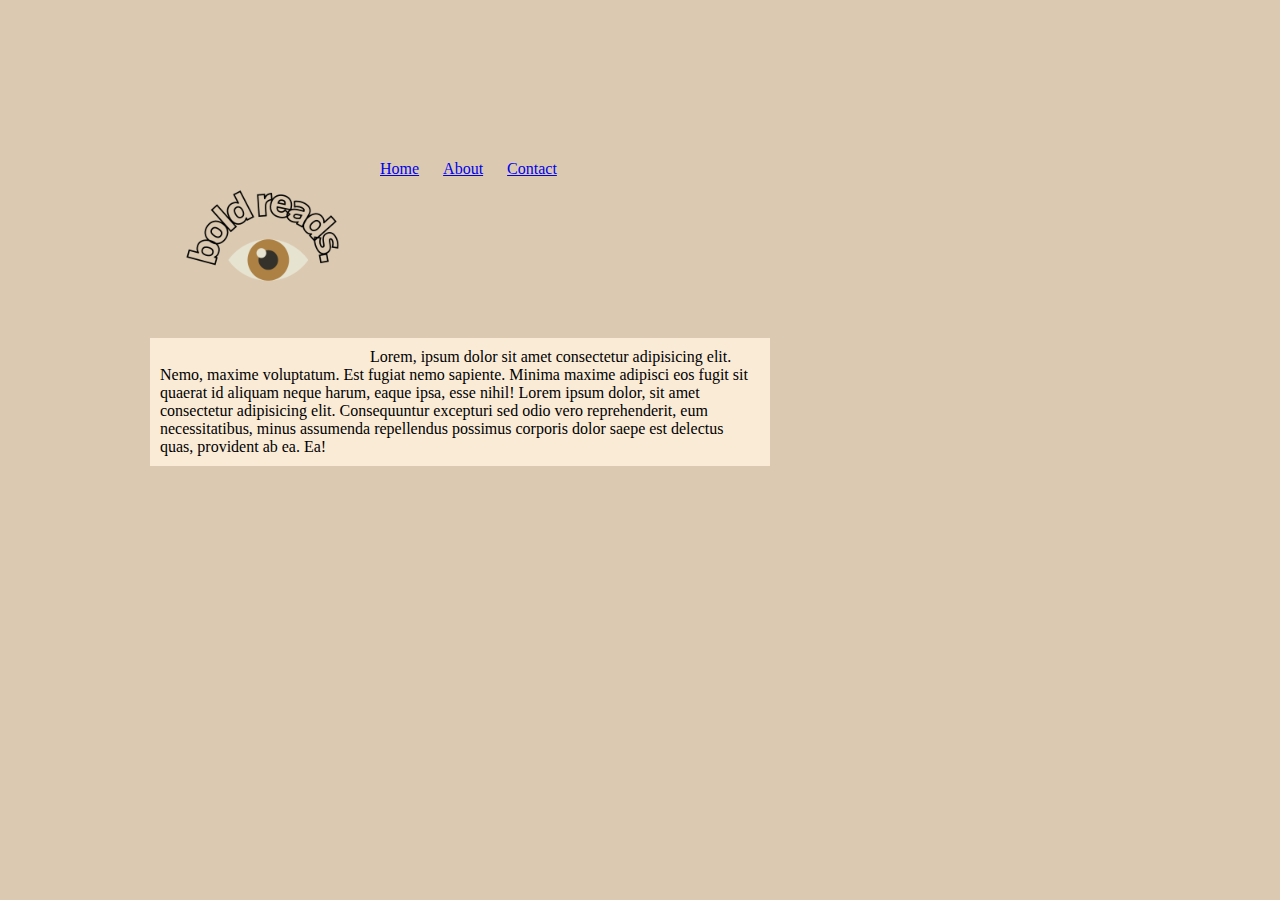
==== about.html @ 30e9a433 "final draft" ====
<!DOCTYPE html>
<html lang="en">
<head>
    <meta charset="UTF-8">
    <meta http-equiv="X-UA-Compatible" content="IE=edge">
    <meta name="viewport" content="width=device-width, initial-scale=1.0">
    <title>Bold Reads</title>
    <link rel="stylesheet" href="style.css">  
   <a href="index.html"> <img class="logo" img src="img/logo.png" alt="bold reads logo"> </a>
</head>
<body>
    <ul>
            <li><a href="index.html"> Home </a> </li>
            <li><a href="about.html"> About </a> </li>
            <li><a href="contact.html"> Contact </a> </li>
    </ul>
    <p>
        Lorem, ipsum dolor sit amet consectetur adipisicing elit. Nemo, maxime voluptatum. Est fugiat nemo sapiente. Minima maxime adipisci eos fugit sit quaerat id aliquam neque harum, eaque ipsa, esse nihil! Lorem ipsum dolor, sit amet consectetur adipisicing elit. Consequuntur excepturi sed odio vero reprehenderit, eum necessitatibus, minus assumenda repellendus possimus corporis dolor saepe est delectus quas, provident ab ea. Ea!
    </p>
</body>
</html>
---- style.css ----
img {
    width: 600px;
    box-align: center;
    padding: 10px;
}
body{
    background-color: rgb(219, 202, 177);
    margin: 150px;
}
li{
    display: inline-block;
    padding-top: 30px;
    padding: 10px;
    list-style-type: none;
    color:rgb(97, 58, 8);
}
p{
    background-color: antiquewhite;
    width: 600px;
    box-align: center;
    padding: 10px;
    margin-top: 150px;
}
.logo {
    width:200px;
    height: 200px;
    padding-bottom: 2px;
    float: left;
}
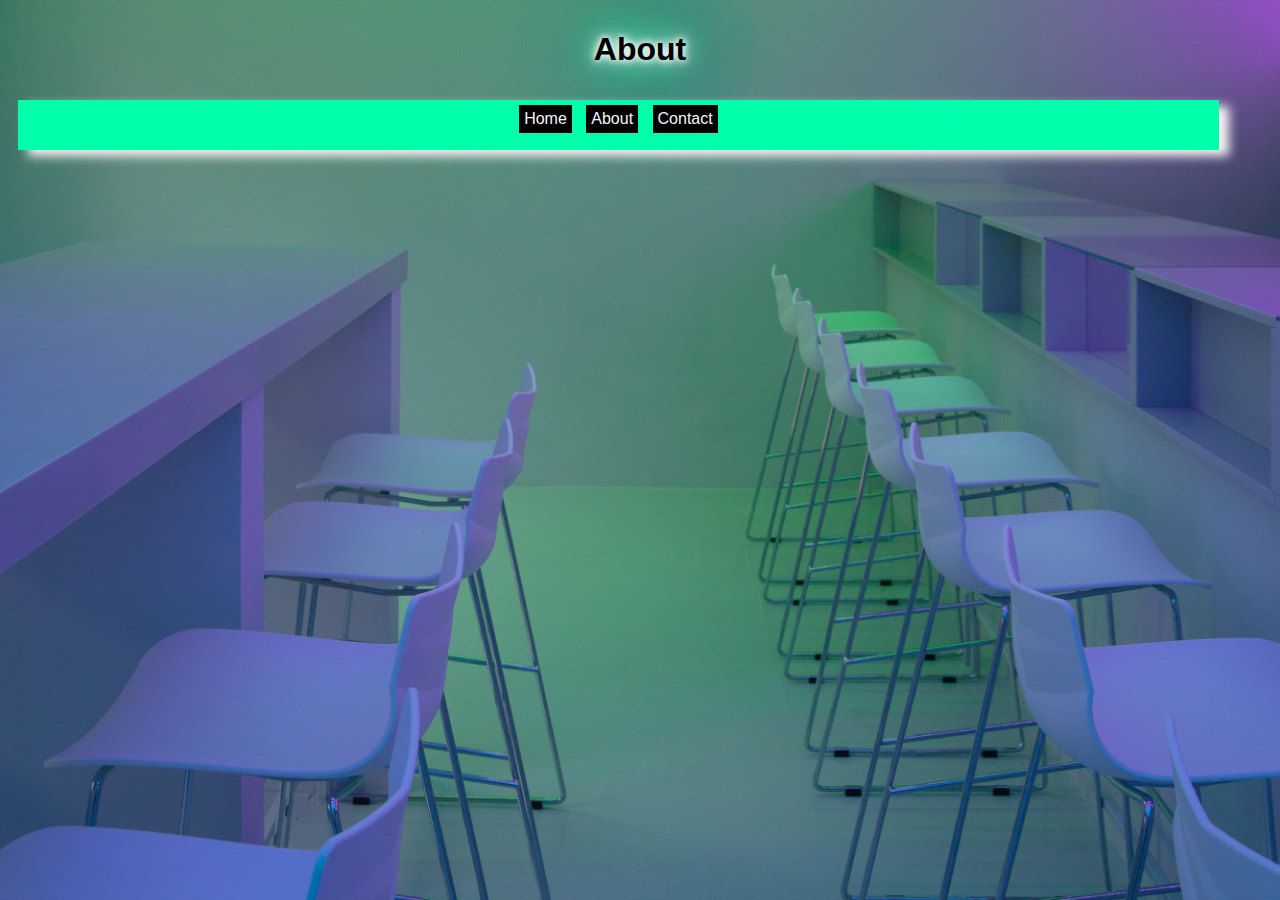
==== commit 9db78666: "final draft base" ====
--- a/about.html
+++ b/about.html
@@ -4,18 +4,16 @@
     <meta charset="UTF-8">
     <meta http-equiv="X-UA-Compatible" content="IE=edge">
     <meta name="viewport" content="width=device-width, initial-scale=1.0">
-    <title>Bold Reads</title>
-    <link rel="stylesheet" href="style.css">  
-   <a href="index.html"> <img class="logo" img src="img/logo.png" alt="bold reads logo"> </a>
+    <title>W4B Final</title>
+    <link rel="stylesheet" href="css/style.css">
 </head>
 <body>
-    <ul>
-            <li><a href="index.html"> Home </a> </li>
-            <li><a href="about.html"> About </a> </li>
-            <li><a href="contact.html"> Contact </a> </li>
-    </ul>
-    <p>
-        Lorem, ipsum dolor sit amet consectetur adipisicing elit. Nemo, maxime voluptatum. Est fugiat nemo sapiente. Minima maxime adipisci eos fugit sit quaerat id aliquam neque harum, eaque ipsa, esse nihil! Lorem ipsum dolor, sit amet consectetur adipisicing elit. Consequuntur excepturi sed odio vero reprehenderit, eum necessitatibus, minus assumenda repellendus possimus corporis dolor saepe est delectus quas, provident ab ea. Ea!
-    </p>
+    <h1>About</h1>
+    <nav>
+        <a href="index.html"> Home </a>
+        <a href="about.html" class="active"> About </a>
+        <a href="contact.html"> Contact </a>
+   </nav>
+    
 </body>
 </html>--- a/css/style.css
+++ b/css/style.css
@@ -0,0 +1,81 @@
+body{ 
+    background-color: #d6c3c9;
+    background: url(../css/img/desks.jpg) no-repeat center;
+    background-size: cover;
+    width:auto;
+    font-family: 'Segoe UI', Tahoma, Verdana, sans-serif;
+}
+nav {
+    background-color: #0fa; 
+    width: 95%;
+    height: 50px;
+    margin: 10px;
+    text-align: center;
+    box-shadow: 10px 6px 10px #f9f6f6;
+    position: sticky;
+    top: 40px;
+    z-index: 1100;
+}
+a{
+    text-decoration: none;
+    background-color: black;
+    color: #f9f6f6;
+    padding: 5px;
+    margin-top: 100px;
+    margin: 5px;
+    display: inline-block;
+}
+a:active{
+    background-color: rgb(13, 255, 0);
+}
+a:hover {
+    text-decoration: none;
+    color: hotpink;
+}
+a:visited{
+    color: rgb(105, 110, 255);
+    text-decoration: none;
+}
+h1 {
+    padding: 10px;
+    text-align: center;
+    text-shadow:
+    0 0 7px #fff,
+    0 0 10px #fff,
+    0 0 21px #fff,
+    0 0 42px #0fa,
+    0 0 82px #0fa,
+    0 0 92px #0fa,
+    0 0 102px #0fa,
+    0 0 151px #0fa;
+}
+#main {
+    width: 69%;
+    height: 600px;
+    background-color:#07090F;
+    color:#f9f6f6;
+    border: solid 5px #0fa;
+    margin: 10px;
+    padding-left: 10px;
+    padding-bottom: 20px;
+    float: left;
+    opacity: 80%;
+}
+aside {
+float: right;
+width: 170px;
+height: 600px;
+background-color: #07090F;
+color: #f9f6f6; 
+margin: 10px;
+padding: 10px;
+border: solid 5px #0fa;
+opacity: 80%;
+}
+footer{
+width: 95%;
+background-color: #0fa;
+color: #07090F;
+clear: both;
+padding: 20px;
+}
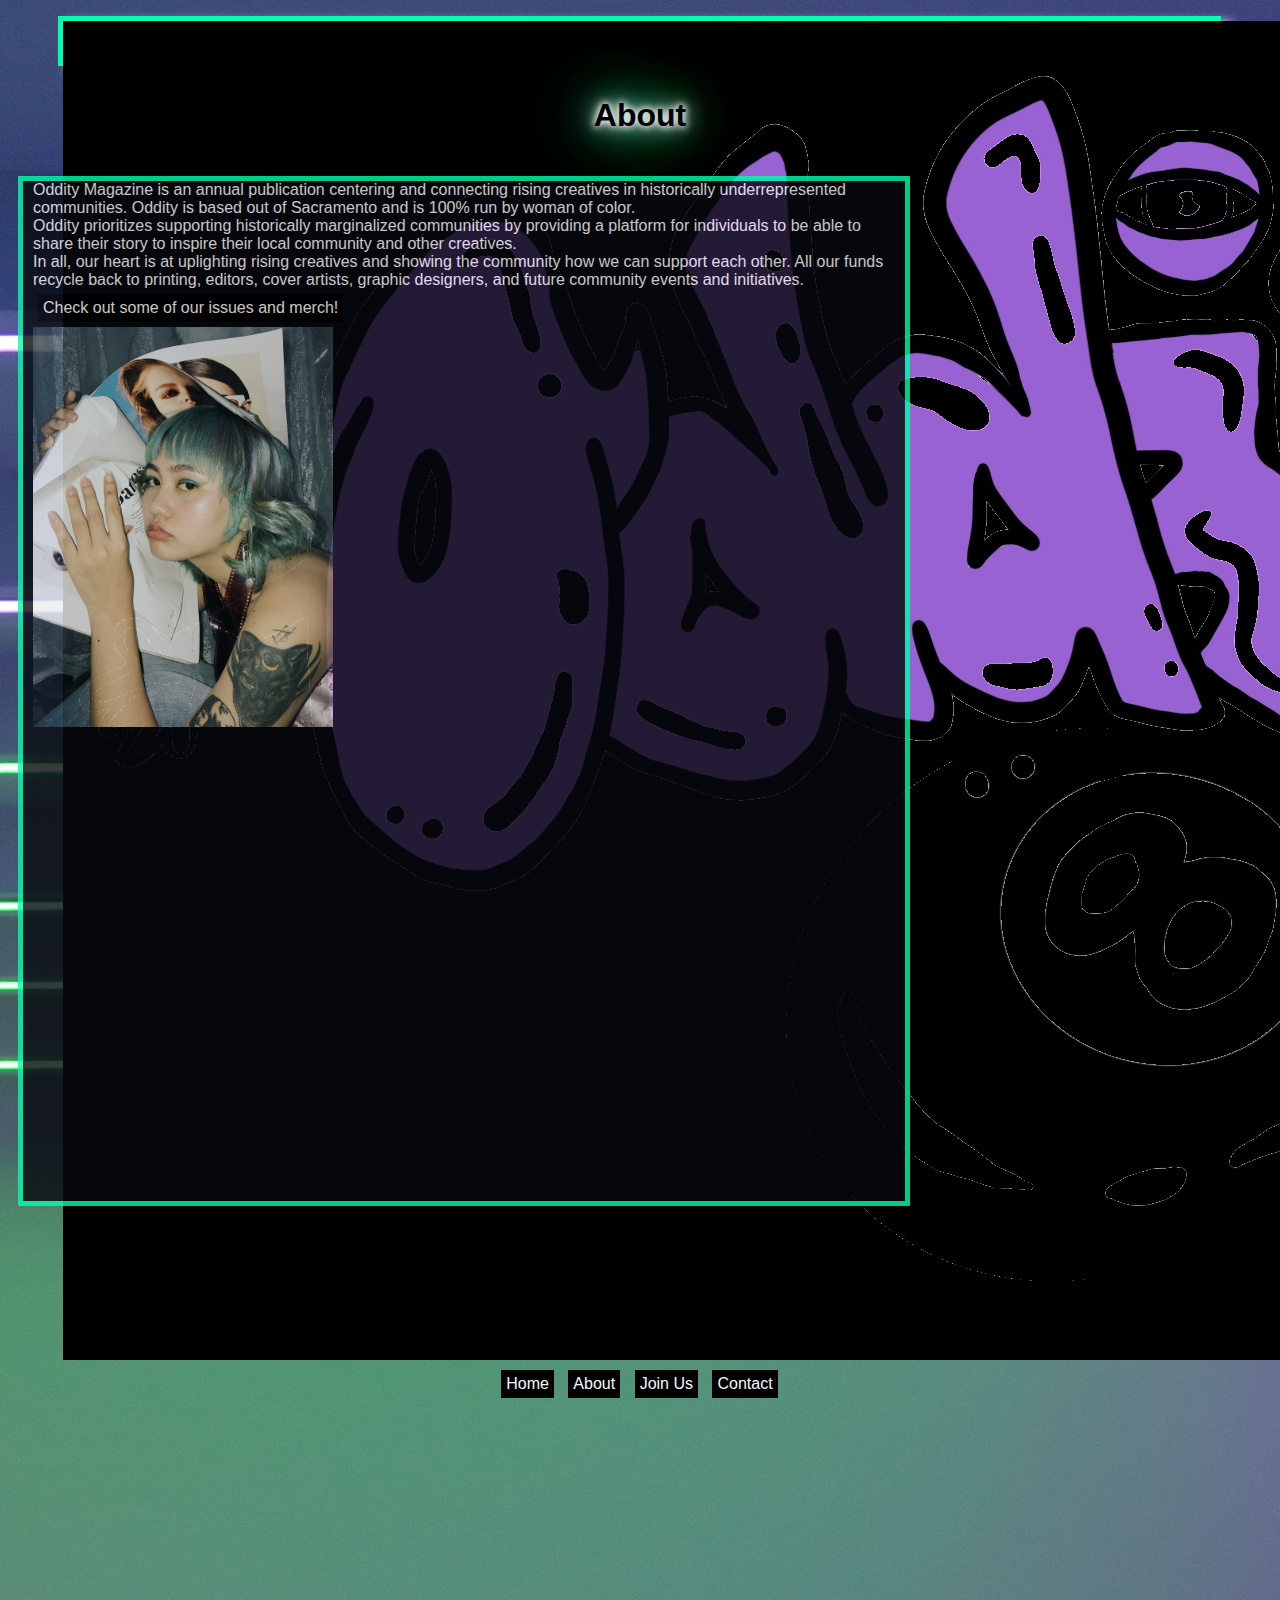
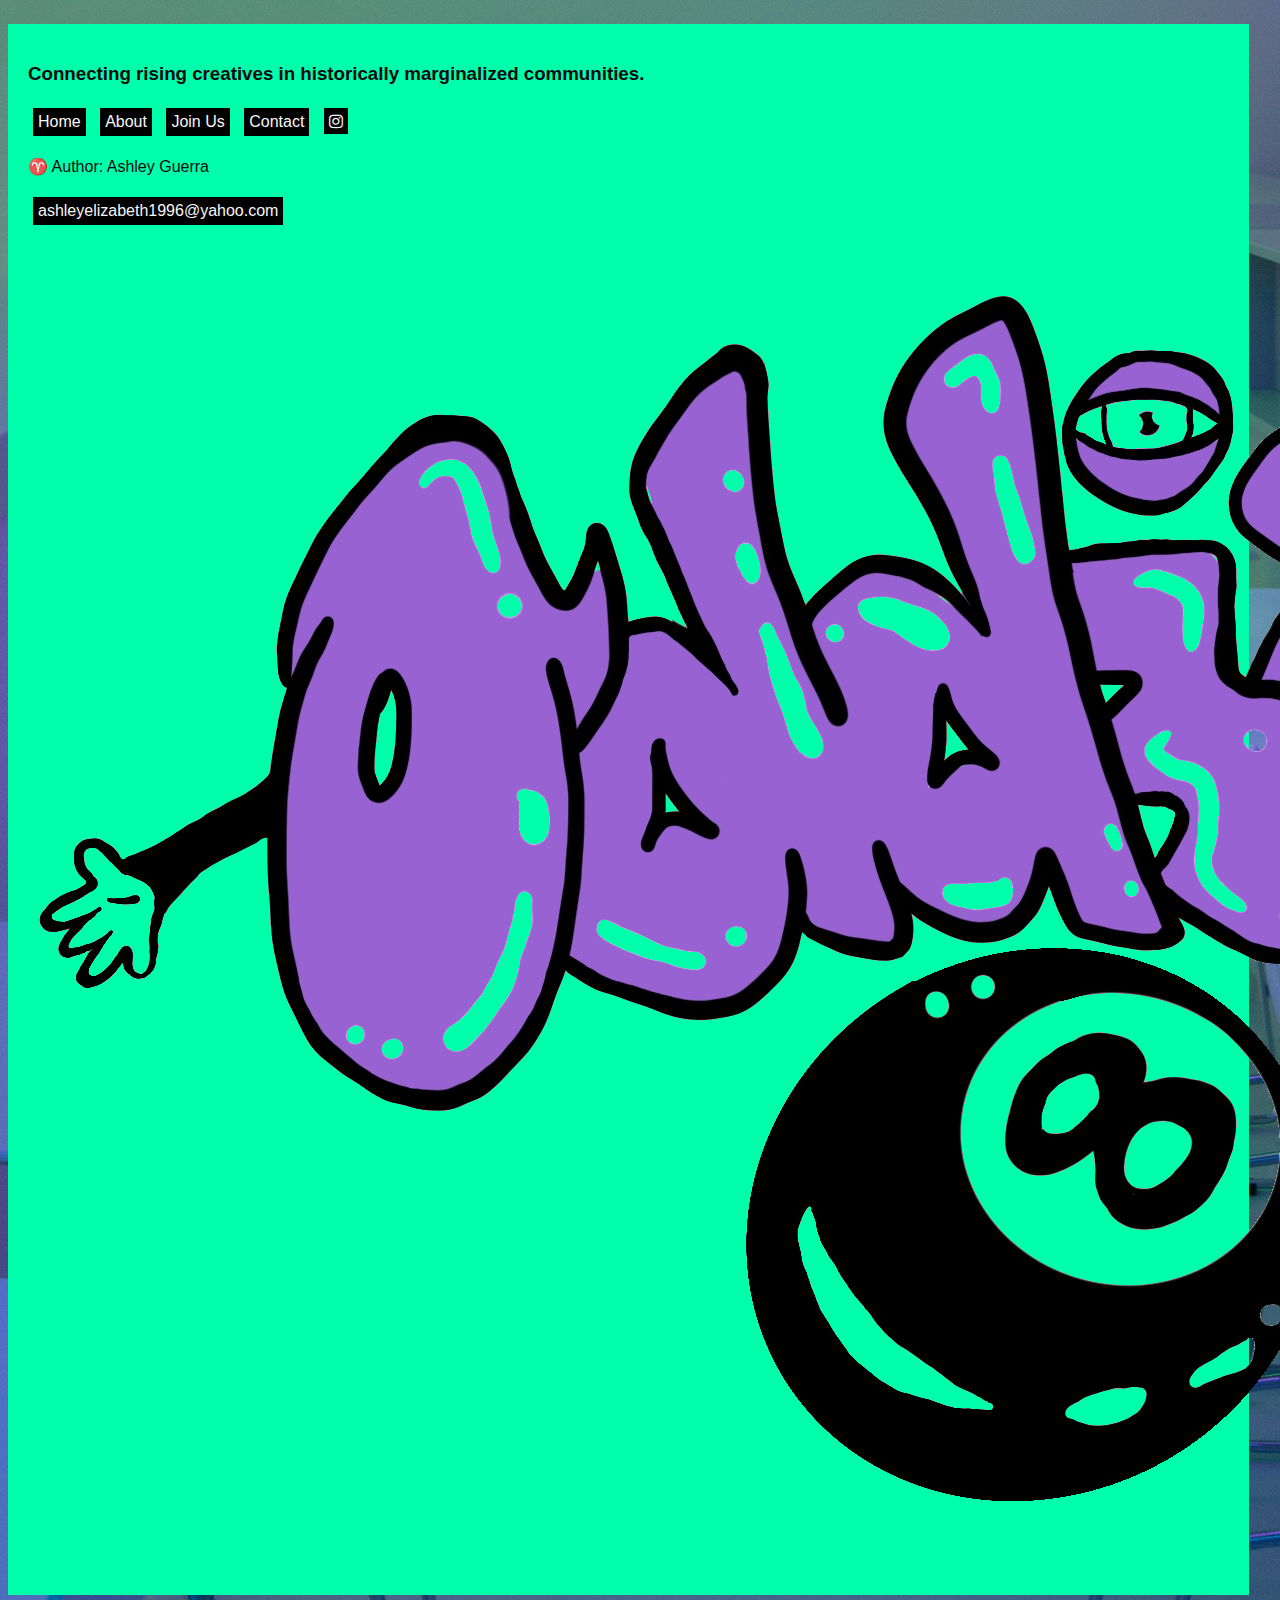
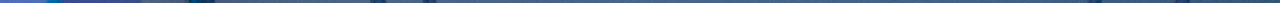
==== commit 3643684c: "final" ====
--- a/about.html
+++ b/about.html
@@ -1,19 +1,55 @@
-<!DOCTYPE html>
-<html lang="en">
-<head>
-    <meta charset="UTF-8">
-    <meta http-equiv="X-UA-Compatible" content="IE=edge">
-    <meta name="viewport" content="width=device-width, initial-scale=1.0">
-    <title>W4B Final</title>
-    <link rel="stylesheet" href="css/style.css">
-</head>
-<body>
-    <h1>About</h1>
-    <nav>
-        <a href="index.html"> Home </a>
-        <a href="about.html" class="active"> About </a>
-        <a href="contact.html"> Contact </a>
-   </nav>
-    
-</body>
+<!DOCTYPE html>
+<html lang="en">
+<head>
+    <meta charset="UTF-8">
+    <meta http-equiv="X-UA-Compatible" content="IE=edge">
+    <meta name="viewport" content="width=device-width, initial-scale=1.0">
+    <title>W4B Final</title>
+    <link rel="stylesheet" href="css/style.css">
+    <link rel="preconnect" href="https://fonts.googleapis.com">
+    <link rel="preconnect" href="https://fonts.gstatic.com" crossorigin>
+    <link href="https://fonts.googleapis.com/css2?family=Bowlby+One&family=Comfortaa&display=swap" rel="stylesheet">
+    <link rel="stylesheet" href="https://cdnjs.cloudflare.com/ajax/libs/font-awesome/4.7.0/css/font-awesome.min.css">
+   <link rel="stylesheet" href="css/style.css">      
+</head>
+<body>
+  <ul> 
+    <nav>
+      <a href="index.html"><img class="logo" img src="css/img/output-onlinejpgtools.png" alt="oddity zine logo"></a>
+        <a href="index.html"> Home </a>
+        <a href="about.html" class="active"> About </a>
+        <a href= "join.html" target ="_blank"> Join Us </a>
+        <a href="contact.html"> Contact </a>
+   </nav>
+   </ul>
+ <h1>About</h1>
+   <div class="section" id="main">
+   <section> Oddity Magazine is an annual publication centering and connecting rising creatives in historically underrepresented communities. Oddity is based out of Sacramento and is 100% run by woman of color.
+   <br>
+   Oddity prioritizes supporting historically marginalized communities by providing a platform for individuals to be able to share their story to inspire their local community and other creatives. <br> 
+   In all, our heart is at uplighting rising creatives and showing the community how we can support each other. All our funds recycle back to printing, editors, cover artists, graphic designers, and future community events and initiatives.
+   <br>
+   <a href="https://odditymagazine.bigcartel.com/products">Check out some of our issues and merch!</a>
+    <div class="aboutpic" id="aboutpic">
+    <img src="css/img/girlwithzine.jpg" alt="girl with tatto holding magazine to her head" height="400px" width="300px"> </div>
+</section>
+</div> 
+
+<marquee behavior="scroll" direction="right">
+  <img src="css/img/issue1.webp" width="300" height="400" alt="Oddity Issue #1 Cover">
+  <img src="css/img/issue2.webp" width="300" height="400" alt="Oddity Issue #2 Cover">
+  <img src="css/img/tshirt.webp" width="300" height="400" alt ="Oddity ring neck t-shirt">
+</marquee>
+<footer>
+  <h3>Connecting rising creatives in historically marginalized communities.</h3>
+  <a href="index.html" class="active"> Home </a>
+  <a href="about.html" target="_blank"> About </a>
+  <a href= "join.html" target ="_blank"> Join Us </a>
+  <a href="contact.html" target="_blank"> Contact </a>
+  <a href="https://instagram.com/odditymagazine" class="fa fa-instagram"></a>
+  <p>&#9800; Author: Ashley Guerra</p>
+  <p><a href="mailto:ashleyelizabeth1996@yahoo.com"> ashleyelizabeth1996@yahoo.com </a></p>
+  <img class="logo" img src="css/img/output-onlinejpgtools.png" alt="oddity zine logo">
+</footer>
+</body>
 </html>--- a/css/style.css
+++ b/css/style.css
@@ -12,7 +12,7 @@
     margin: 10px;
     text-align: center;
     box-shadow: 10px 6px 10px #f9f6f6;
-    position: sticky;
+    /* position: sticky; */
     top: 40px;
     z-index: 1100;
 }
@@ -51,7 +51,7 @@
 }
 #main {
     width: 69%;
-    height: 600px;
+    height: 1000px;
     background-color:#07090F;
     color:#f9f6f6;
     border: solid 5px #0fa;
@@ -79,3 +79,35 @@
 clear: both;
 padding: 20px;
 }
+input[type=text], select, textarea 
+{
+    width: 100%;
+    padding: 12px;
+    border: 1px solid #ccc;
+    border-radius: 4px;
+    box-sizing: border-box;
+    margin-top: 6px;
+    margin-bottom: 16px;
+    resize: vertical
+}
+/* Style the submit button with a specific background color etc */
+input[type=submit] {
+    background-color: #04AA6D;
+    color: white;
+    padding: 12px 20px;
+    border: none;
+    border-radius: 4px;
+    cursor: pointer;
+  }
+  
+  /* When moving the mouse over the submit button, add a darker green color */
+  input[type=submit]:hover {
+    background-color: #45a049;
+  }
+  
+  /* Add a background color and some padding around the form */
+  .container {
+    border-radius: 5px;
+    background-color: #f2f2f2;
+    padding: 20px;
+  }--- a/css/style.css
+++ b/css/style.css
@@ -12,7 +12,7 @@
     margin: 10px;
     text-align: center;
     box-shadow: 10px 6px 10px #f9f6f6;
-    position: sticky;
+    /* position: sticky; */
     top: 40px;
     z-index: 1100;
 }
@@ -51,7 +51,7 @@
 }
 #main {
     width: 69%;
-    height: 600px;
+    height: 1000px;
     background-color:#07090F;
     color:#f9f6f6;
     border: solid 5px #0fa;
@@ -79,3 +79,35 @@
 clear: both;
 padding: 20px;
 }
+input[type=text], select, textarea 
+{
+    width: 100%;
+    padding: 12px;
+    border: 1px solid #ccc;
+    border-radius: 4px;
+    box-sizing: border-box;
+    margin-top: 6px;
+    margin-bottom: 16px;
+    resize: vertical
+}
+/* Style the submit button with a specific background color etc */
+input[type=submit] {
+    background-color: #04AA6D;
+    color: white;
+    padding: 12px 20px;
+    border: none;
+    border-radius: 4px;
+    cursor: pointer;
+  }
+  
+  /* When moving the mouse over the submit button, add a darker green color */
+  input[type=submit]:hover {
+    background-color: #45a049;
+  }
+  
+  /* Add a background color and some padding around the form */
+  .container {
+    border-radius: 5px;
+    background-color: #f2f2f2;
+    padding: 20px;
+  }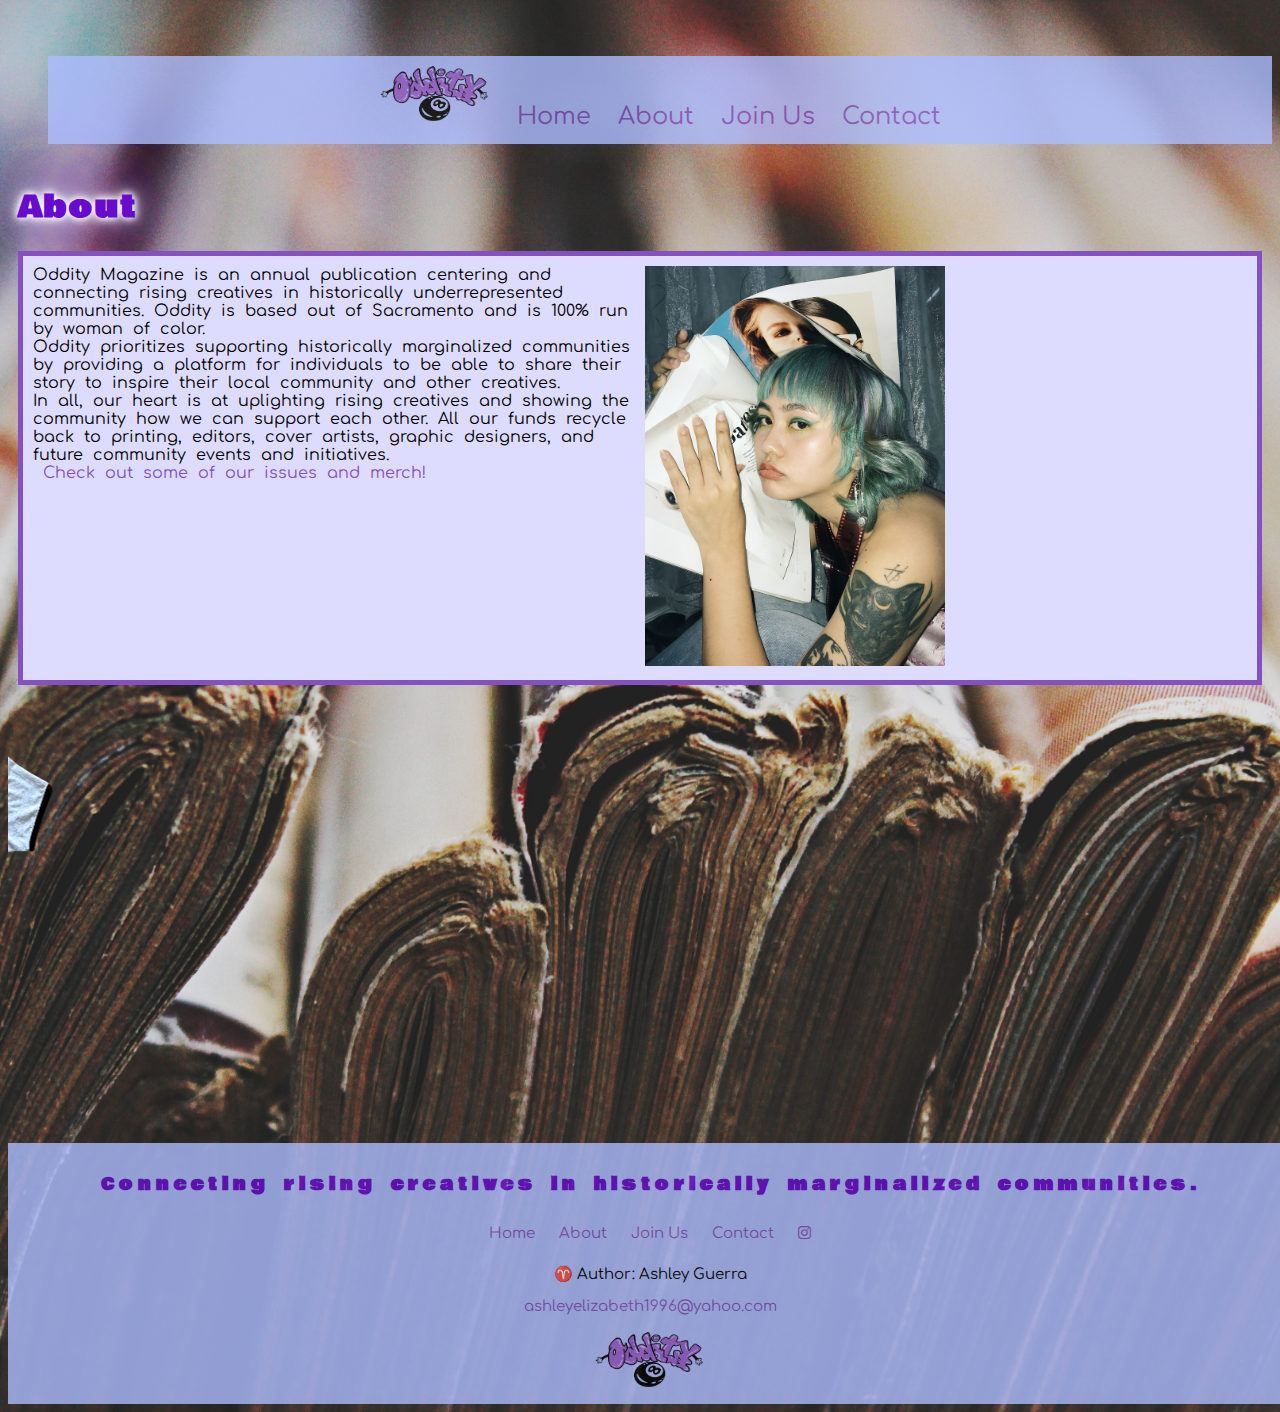
==== commit e64126f3: "tshirt photo fix" ====
--- a/about.html
+++ b/about.html
@@ -38,7 +38,7 @@
 <marquee behavior="scroll" direction="right">
   <img src="css/img/issue1.webp" width="300" height="400" alt="Oddity Issue #1 Cover">
   <img src="css/img/issue2.webp" width="300" height="400" alt="Oddity Issue #2 Cover">
-  <img src="css/img/tshirt.webp" width="300" height="400" alt ="Oddity ring neck t-shirt">
+  <img src="css/img/tshirt.webp" width="300" height="400" alt="Oddity ring neck t-shirt">
 </marquee>
 <footer>
   <h3>Connecting rising creatives in historically marginalized communities.</h3>
--- a/css/style.css
+++ b/css/style.css
@@ -1,113 +1,141 @@
-body{ 
-    background-color: #d6c3c9;
-    background: url(../css/img/desks.jpg) no-repeat center;
-    background-size: cover;
-    width:auto;
-    font-family: 'Segoe UI', Tahoma, Verdana, sans-serif;
-}
-nav {
-    background-color: #0fa; 
-    width: 95%;
-    height: 50px;
-    margin: 10px;
-    text-align: center;
-    box-shadow: 10px 6px 10px #f9f6f6;
-    /* position: sticky; */
-    top: 40px;
-    z-index: 1100;
-}
-a{
-    text-decoration: none;
-    background-color: black;
-    color: #f9f6f6;
-    padding: 5px;
-    margin-top: 100px;
-    margin: 5px;
-    display: inline-block;
-}
-a:active{
-    background-color: rgb(13, 255, 0);
-}
-a:hover {
-    text-decoration: none;
-    color: hotpink;
-}
-a:visited{
-    color: rgb(105, 110, 255);
-    text-decoration: none;
-}
-h1 {
-    padding: 10px;
-    text-align: center;
-    text-shadow:
-    0 0 7px #fff,
-    0 0 10px #fff,
-    0 0 21px #fff,
-    0 0 42px #0fa,
-    0 0 82px #0fa,
-    0 0 92px #0fa,
-    0 0 102px #0fa,
-    0 0 151px #0fa;
-}
-#main {
-    width: 69%;
-    height: 1000px;
-    background-color:#07090F;
-    color:#f9f6f6;
-    border: solid 5px #0fa;
-    margin: 10px;
-    padding-left: 10px;
-    padding-bottom: 20px;
-    float: left;
-    opacity: 80%;
-}
-aside {
-float: right;
-width: 170px;
-height: 600px;
-background-color: #07090F;
-color: #f9f6f6; 
-margin: 10px;
-padding: 10px;
-border: solid 5px #0fa;
-opacity: 80%;
-}
-footer{
-width: 95%;
-background-color: #0fa;
-color: #07090F;
-clear: both;
-padding: 20px;
-}
-input[type=text], select, textarea 
-{
-    width: 100%;
-    padding: 12px;
-    border: 1px solid #ccc;
-    border-radius: 4px;
-    box-sizing: border-box;
-    margin-top: 6px;
-    margin-bottom: 16px;
-    resize: vertical
-}
-/* Style the submit button with a specific background color etc */
-input[type=submit] {
-    background-color: #04AA6D;
-    color: white;
-    padding: 12px 20px;
-    border: none;
-    border-radius: 4px;
-    cursor: pointer;
-  }
-  
-  /* When moving the mouse over the submit button, add a darker green color */
-  input[type=submit]:hover {
-    background-color: #45a049;
-  }
-  
-  /* Add a background color and some padding around the form */
-  .container {
-    border-radius: 5px;
-    background-color: #f2f2f2;
-    padding: 20px;
+body{ 
+    background-color: #d6c3c9;
+    background: url(../css/img/magazine-spines.jpg) no-repeat center;
+    background-size: cover;
+    width:auto;
+    font-family: 'Comfortaa', cursive, 'Bowlby One', cursive;
+
+    font-weight: 100px;
+}
+nav {
+    background-color: #adbdff; 
+    opacity: 80%;
+    width: 100%;
+    height: 80px;
+    text-align: center;
+    font-size: 24px;
+    padding-top: 8px;
+    margin-top: 40px;
+    margin-bottom: 40px;
+    float: right; 
+}
+.nav-logo{
+    height: 60px;
+    width: 110px;
+}
+.logo {
+    width: 110px;
+    height: 60px;
+    position: auto;
+  }
+a {
+   text-decoration:none;
+    font-family: comfortaa;
+    font-weight:400;
+    color: #8550bf;
+    padding: 10px;
+}
+a:active{
+    background-color: #690bcf;
+    border-color: #adbdff;
+}
+a:hover {
+    color: #cb6cec;
+    background-color: #690bcf;
+}
+a:visited{
+    color: #8550bf;
+}
+h1,h2 {
+    font-weight: 5000;
+    font-size:900px;
+    font-family: bowlby one;
+    color:#690bcf;
+    font-size: 30px;
+    letter-spacing: 2px;
+    margin: 5px;
+    padding: 5px;
+    text-align: left;
+    text-shadow: 
+    0 0 7px #fff,
+    0 0 10px #fff,
+    0 0 21px #fff,
+    0 0 42px #8550bf,
+    0 0 82px #8550bf,
+    0 0 92px #8550bf,
+    0 0 102px #8550bf,
+    0 0 151px #8550bf;
+}
+h3 {
+font-family: bowlby one;
+word-spacing: 4px;
+letter-spacing: 4px;
+color:#690bcf;
+}
+#main {
+    font-family: comfortaa;
+    width: auto;
+    height: 80%;
+    columns: 2;
+    column-gap: 10px;
+    padding: 10px;
+    margin: 10px;
+    word-spacing: 5px;
+    background-color:#dedcfe;
+    color:#020102;
+    border: solid 5px #8550bf;
+    display: inline-block;
+}
+.video{
+    padding: 10px;
+    text-align: center;
+}
+footer{
+    width: 100%;
+    height: 100%;
+    background-color: #adbdff;
+    opacity: 80%;
+    /*clear: both;*/
+    padding: 10px;
+    margin-top: 40px;
+    font-size: 15px;
+    text-align: center;
+    font-family: comfortaa;
+}
+fa{
+    color:#690bcf;
+}
+input[type=text], textarea 
+{
+    width: 100%;
+    padding: 12px;
+    border: 1px solid #ccc;
+    font-family: comfortaa;
+    border-radius: 4px;
+    box-sizing: border-box;
+    margin-top: 6px;
+    margin-bottom: 16px;
+    resize: vertical
+}
+input[type=submit] {
+    background-color: #8550bf;
+    color: white;
+    font-family: comfortaa;
+    padding: 12px 20px;
+    border: none;
+    border-radius: 4px;
+    cursor: pointer;
+  }
+input[type=submit]:hover {
+    background-color: #690bcf;
+  }
+.container {
+    border-radius: 5px;
+    background-color: #adbdff;
+    padding: 20px;
+    font-family: comfortaa;
+  }
+.aboutpic .joinpic {
+    float: right;
+    padding: 10px;
   }--- a/css/style.css
+++ b/css/style.css
@@ -1,113 +1,141 @@
-body{ 
-    background-color: #d6c3c9;
-    background: url(../css/img/desks.jpg) no-repeat center;
-    background-size: cover;
-    width:auto;
-    font-family: 'Segoe UI', Tahoma, Verdana, sans-serif;
-}
-nav {
-    background-color: #0fa; 
-    width: 95%;
-    height: 50px;
-    margin: 10px;
-    text-align: center;
-    box-shadow: 10px 6px 10px #f9f6f6;
-    /* position: sticky; */
-    top: 40px;
-    z-index: 1100;
-}
-a{
-    text-decoration: none;
-    background-color: black;
-    color: #f9f6f6;
-    padding: 5px;
-    margin-top: 100px;
-    margin: 5px;
-    display: inline-block;
-}
-a:active{
-    background-color: rgb(13, 255, 0);
-}
-a:hover {
-    text-decoration: none;
-    color: hotpink;
-}
-a:visited{
-    color: rgb(105, 110, 255);
-    text-decoration: none;
-}
-h1 {
-    padding: 10px;
-    text-align: center;
-    text-shadow:
-    0 0 7px #fff,
-    0 0 10px #fff,
-    0 0 21px #fff,
-    0 0 42px #0fa,
-    0 0 82px #0fa,
-    0 0 92px #0fa,
-    0 0 102px #0fa,
-    0 0 151px #0fa;
-}
-#main {
-    width: 69%;
-    height: 1000px;
-    background-color:#07090F;
-    color:#f9f6f6;
-    border: solid 5px #0fa;
-    margin: 10px;
-    padding-left: 10px;
-    padding-bottom: 20px;
-    float: left;
-    opacity: 80%;
-}
-aside {
-float: right;
-width: 170px;
-height: 600px;
-background-color: #07090F;
-color: #f9f6f6; 
-margin: 10px;
-padding: 10px;
-border: solid 5px #0fa;
-opacity: 80%;
-}
-footer{
-width: 95%;
-background-color: #0fa;
-color: #07090F;
-clear: both;
-padding: 20px;
-}
-input[type=text], select, textarea 
-{
-    width: 100%;
-    padding: 12px;
-    border: 1px solid #ccc;
-    border-radius: 4px;
-    box-sizing: border-box;
-    margin-top: 6px;
-    margin-bottom: 16px;
-    resize: vertical
-}
-/* Style the submit button with a specific background color etc */
-input[type=submit] {
-    background-color: #04AA6D;
-    color: white;
-    padding: 12px 20px;
-    border: none;
-    border-radius: 4px;
-    cursor: pointer;
-  }
-  
-  /* When moving the mouse over the submit button, add a darker green color */
-  input[type=submit]:hover {
-    background-color: #45a049;
-  }
-  
-  /* Add a background color and some padding around the form */
-  .container {
-    border-radius: 5px;
-    background-color: #f2f2f2;
-    padding: 20px;
+body{ 
+    background-color: #d6c3c9;
+    background: url(../css/img/magazine-spines.jpg) no-repeat center;
+    background-size: cover;
+    width:auto;
+    font-family: 'Comfortaa', cursive, 'Bowlby One', cursive;
+
+    font-weight: 100px;
+}
+nav {
+    background-color: #adbdff; 
+    opacity: 80%;
+    width: 100%;
+    height: 80px;
+    text-align: center;
+    font-size: 24px;
+    padding-top: 8px;
+    margin-top: 40px;
+    margin-bottom: 40px;
+    float: right; 
+}
+.nav-logo{
+    height: 60px;
+    width: 110px;
+}
+.logo {
+    width: 110px;
+    height: 60px;
+    position: auto;
+  }
+a {
+   text-decoration:none;
+    font-family: comfortaa;
+    font-weight:400;
+    color: #8550bf;
+    padding: 10px;
+}
+a:active{
+    background-color: #690bcf;
+    border-color: #adbdff;
+}
+a:hover {
+    color: #cb6cec;
+    background-color: #690bcf;
+}
+a:visited{
+    color: #8550bf;
+}
+h1,h2 {
+    font-weight: 5000;
+    font-size:900px;
+    font-family: bowlby one;
+    color:#690bcf;
+    font-size: 30px;
+    letter-spacing: 2px;
+    margin: 5px;
+    padding: 5px;
+    text-align: left;
+    text-shadow: 
+    0 0 7px #fff,
+    0 0 10px #fff,
+    0 0 21px #fff,
+    0 0 42px #8550bf,
+    0 0 82px #8550bf,
+    0 0 92px #8550bf,
+    0 0 102px #8550bf,
+    0 0 151px #8550bf;
+}
+h3 {
+font-family: bowlby one;
+word-spacing: 4px;
+letter-spacing: 4px;
+color:#690bcf;
+}
+#main {
+    font-family: comfortaa;
+    width: auto;
+    height: 80%;
+    columns: 2;
+    column-gap: 10px;
+    padding: 10px;
+    margin: 10px;
+    word-spacing: 5px;
+    background-color:#dedcfe;
+    color:#020102;
+    border: solid 5px #8550bf;
+    display: inline-block;
+}
+.video{
+    padding: 10px;
+    text-align: center;
+}
+footer{
+    width: 100%;
+    height: 100%;
+    background-color: #adbdff;
+    opacity: 80%;
+    /*clear: both;*/
+    padding: 10px;
+    margin-top: 40px;
+    font-size: 15px;
+    text-align: center;
+    font-family: comfortaa;
+}
+fa{
+    color:#690bcf;
+}
+input[type=text], textarea 
+{
+    width: 100%;
+    padding: 12px;
+    border: 1px solid #ccc;
+    font-family: comfortaa;
+    border-radius: 4px;
+    box-sizing: border-box;
+    margin-top: 6px;
+    margin-bottom: 16px;
+    resize: vertical
+}
+input[type=submit] {
+    background-color: #8550bf;
+    color: white;
+    font-family: comfortaa;
+    padding: 12px 20px;
+    border: none;
+    border-radius: 4px;
+    cursor: pointer;
+  }
+input[type=submit]:hover {
+    background-color: #690bcf;
+  }
+.container {
+    border-radius: 5px;
+    background-color: #adbdff;
+    padding: 20px;
+    font-family: comfortaa;
+  }
+.aboutpic .joinpic {
+    float: right;
+    padding: 10px;
   }